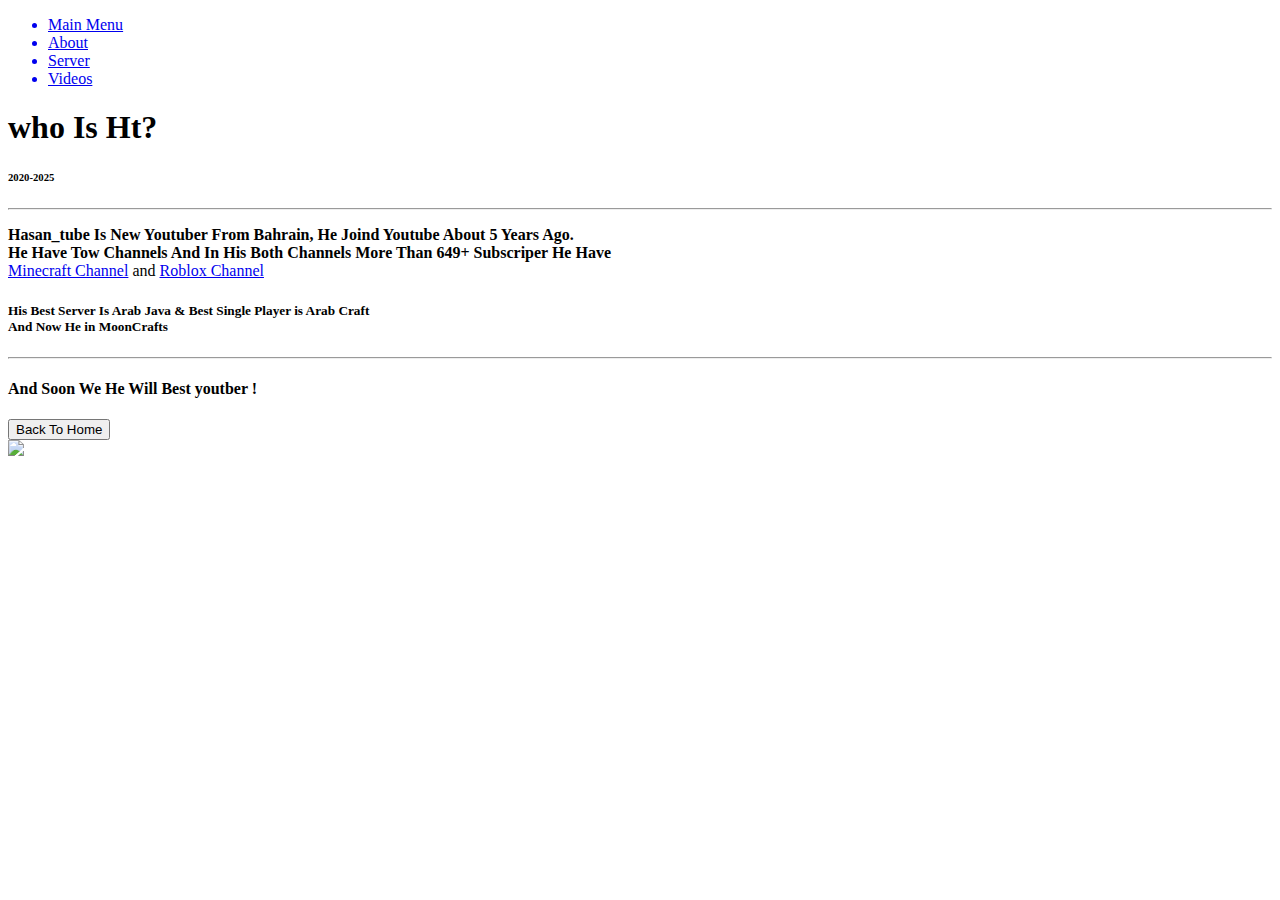
==== About.html @ 8aeee9e0 "wewe" ====
<!DOCTYPE html>
<html lang="en">
<head>
    <link rel="icon" type="image/png" href="/image/ht (1).png">
    <link rel="stylesheet" href="/Css/Style.css">
    <meta charset="UTF-8">
    <meta name="viewport" content="width=device-width, initial-scale=1.0">
    <title>About HT</title>
    <ul>
    <a href="index.html">
        <li >Main Menu</li>
    </a>
    <a href="About.html">
        <li class="active">About</li>
    </a>
    <a href="Server.html">
        <li>Server</li>
    </a>
    <a href="Videos.html">
        <li>Videos</li>
    </a>
    </ul>
    <h1>who Is Ht? </h1>
    <h6>2020-2025</h6>
    <hr>
</head>
<body>
    <!--About-->
    <p id="Wewe">
        <b>Hasan_tube Is New Youtuber From Bahrain, He Joind Youtube About 5 Years Ago. 
        <br>
        He Have Tow Channels And In His Both Channels More Than 649+ Subscriper
        He Have</b> <br>
        <a href="https://www.youtube.com/@hasan_tube_1791/videos">Minecraft Channel</a> and <a href="https://www.youtube.com/@hsnalimatq123roblox">Roblox Channel</a>
    </p>
    <h5 id="Wewe"><b>His Best Server Is Arab Java & Best Single Player is Arab Craft <br> And Now  He in MoonCrafts</b></h5>
    <hr>
    <!--End-->
    <h4 id="Wewe"><b>And Soon We He Will Best youtber !</b></h4>
    <a href="index.html">
        <button>
            Back To Home
        </button>
    </a>
    <br>
    <img src="/image/[base64] (1).png" widh="200" >
</body>
</html>
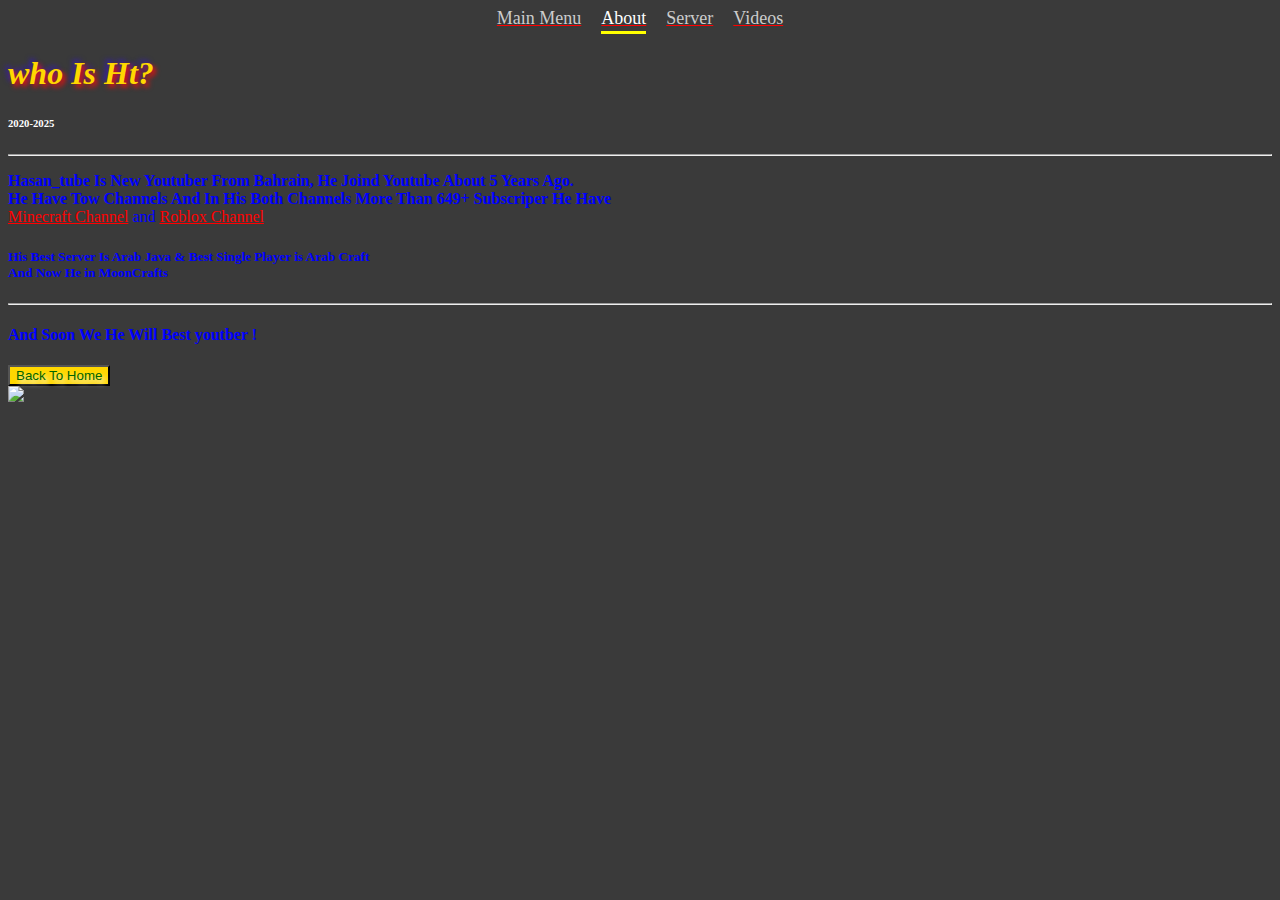
==== commit 140098c7: "Update About.html" ====
--- a/About.html
+++ b/About.html
@@ -2,7 +2,7 @@
 <html lang="en">
 <head>
     <link rel="icon" type="image/png" href="/image/ht (1).png">
-    <link rel="stylesheet" href="/Css/Style.css">
+    <link rel="stylesheet" href="/Style.css">
     <meta charset="UTF-8">
     <meta name="viewport" content="width=device-width, initial-scale=1.0">
     <title>About HT</title>
@@ -45,4 +45,4 @@
     <br>
     <img src="/image/[base64] (1).png" widh="200" >
 </body>
-</html>+</html>
--- a/Style.css
+++ b/Style.css
@@ -0,0 +1,105 @@
+body{
+    background-color: rgb(58, 58, 58)
+}
+h1{
+    text-shadow: 3px 3px 5px rgb(241, 13, 13),-3px -3px 5px rgba(47, 13, 241, 0.568);
+  color:gold;  
+  font-style: italic;
+}
+h2{
+    color:white
+}
+h3{
+    color:white
+}
+h4{
+    color:white
+}
+h5{
+    color:white   
+
+}
+h6{
+    color:white
+}
+a{
+    color:red
+
+}
+button{
+background-color: gold;
+color:darkgreen;
+position: auto;
+text-shadow: 3px 4px 5px whitesmoke;
+}
+#h6{
+    color : white;
+    
+}
+p{
+    color: white;
+    font-style: bold;
+}
+#sm{
+    text-shadow: 3px 3px 5px rgb(241, 13, 13),-3px -3px 5px rgba(47, 13, 241, 0.568);
+    color:gold;  
+    font-style: bold;  
+}
+#Sections{
+    text-shadow: 4px 3px 3px darkgoldenrod;
+    color: gold;
+    font-style: initial;
+}
+#Wewe{
+    font-style: bold;
+    color:blue;
+}
+#Video{
+    font-style: bold;
+    color:lightgreen;
+}
+#Server{
+    font-style: bold;
+    color: lightcoral;
+}
+#MainPage{
+    font-style: bold;
+    text-shadow: 3px 4px 5px;
+}
+#h3{    color:gold;
+}
+
+
+nav {
+    background-color: #333;
+    padding: 10px 0;
+}
+
+ul {
+    list-style: none;
+    padding: 0;
+    margin: 0;
+    display: flex;
+    justify-content: center;
+    gap: 20px;
+}
+
+li {
+    font-size: 18px;
+    cursor: pointer;
+    color: #ccc;
+}
+
+li.active {
+    color: white;
+    position: relative;
+}
+
+li.active::after {
+    content: "";
+    display: block;
+    width: 100%;
+    height: 3px;
+    background-color: yellow;
+    margin-top: 2px;
+}
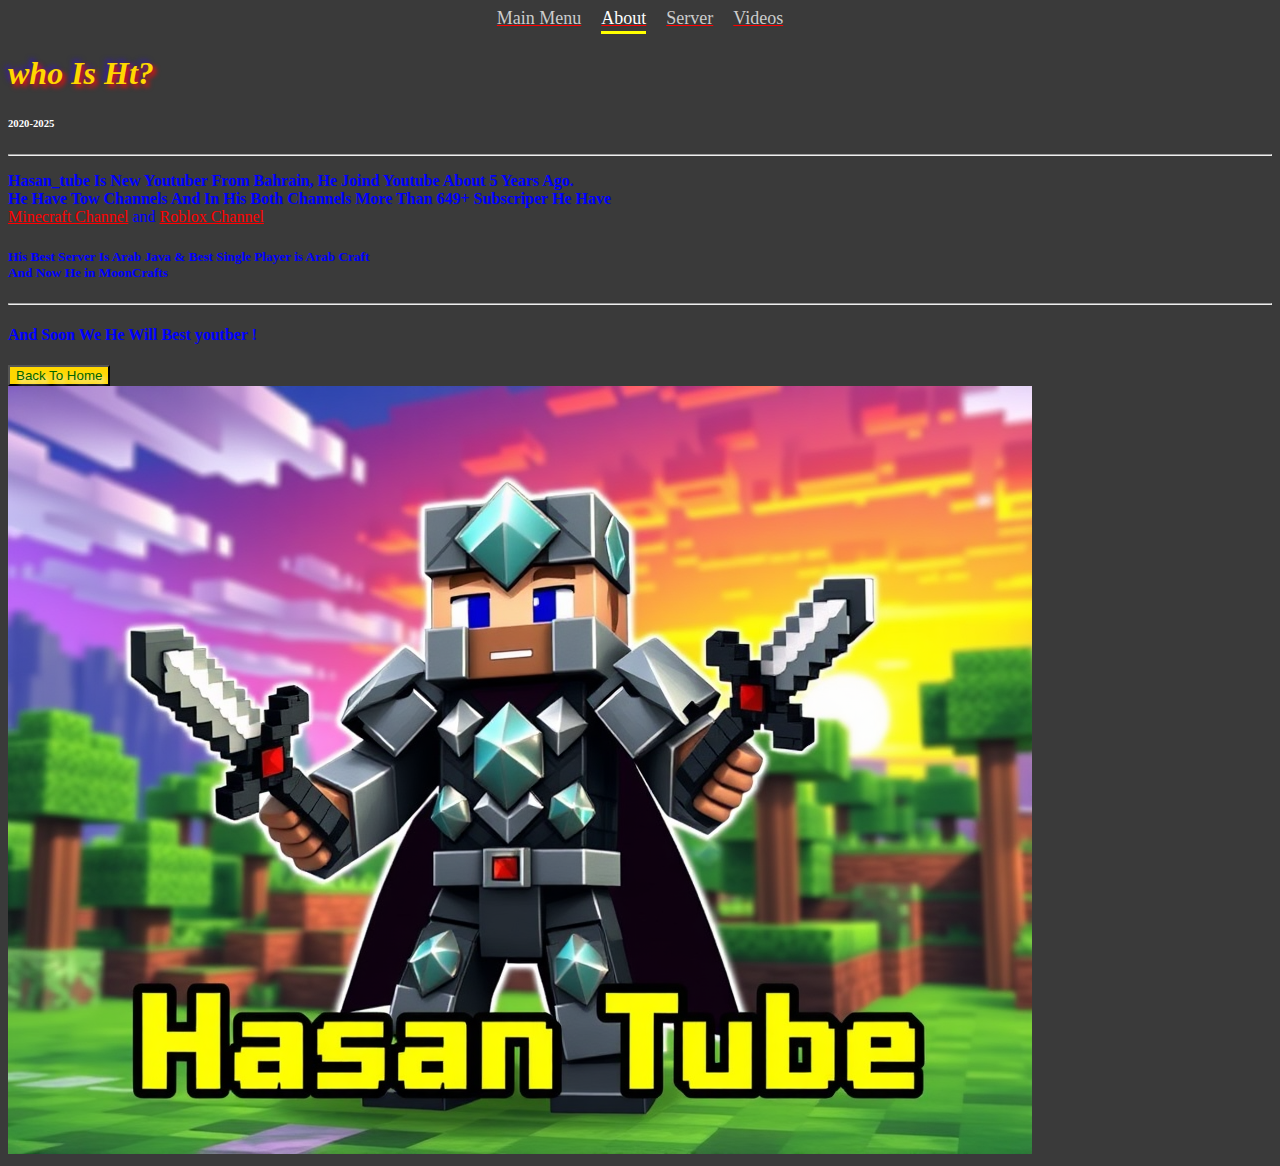
==== commit 2ad2cae4: "Update About.html" ====
--- a/About.html
+++ b/About.html
@@ -2,7 +2,7 @@
 <html lang="en">
 <head>
     <link rel="icon" type="image/png" href="/image/ht (1).png">
-    <link rel="stylesheet" href="/Style.css">
+    <link rel="stylesheet" href="Style.css">
     <meta charset="UTF-8">
     <meta name="viewport" content="width=device-width, initial-scale=1.0">
     <title>About HT</title>
@@ -43,6 +43,6 @@
         </button>
     </a>
     <br>
-    <img src="/image/[base64] (1).png" widh="200" >
+    <img src="[base64] (1).png" widh="200" >
 </body>
 </html>
